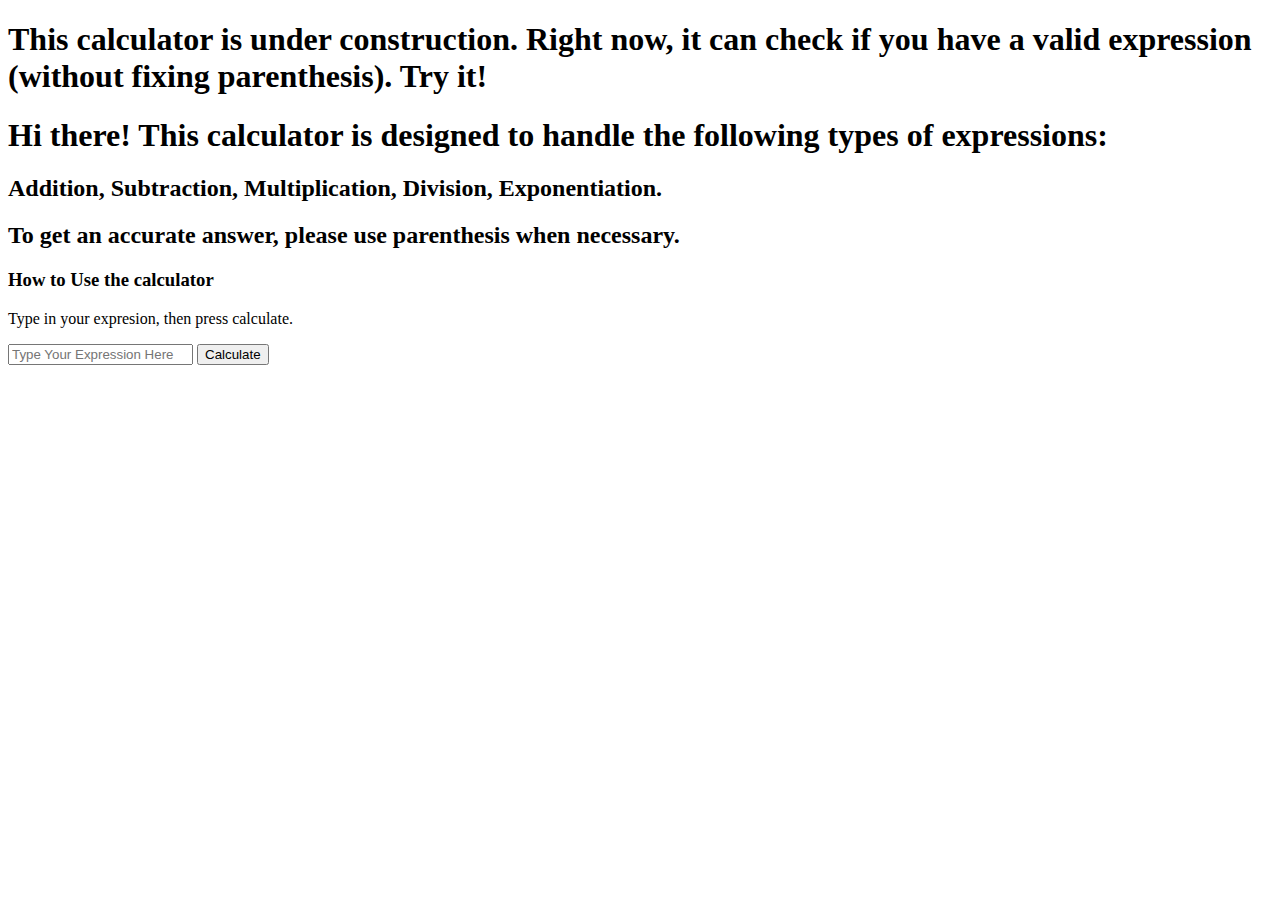
==== index.html @ d59b095c "first commit - adding files for expression parsing" ====
<!DOCTYPE html>
<html>
    <head>
        <body>
            <p>
                <h1>This calculator is under construction. Right now, it can check if you have a valid expression (without fixing parenthesis). Try it!</h1>
                <h1>Hi there! This calculator is designed to handle the following types of expressions: <br></h1>
                <h2>Addition, Subtraction, Multiplication, Division, Exponentiation.</h2>
                <h2>To get an accurate answer, please use parenthesis when necessary.</h2>
                <h3>How to Use the calculator</h3>
                Type in your expresion, then press calculate.

            </p>
            <form>
                <input id = "expression", placeholder="Type Your Expression Here", type = "text", required>
                <!-- <button type = "button", onclick="console.log(document.getElementById('expression').value)">Calculate</button> -->
                <button onclick="calculate(document.getElementById('expression').value)", type = "button", required>Calculate</button>
            </form>
            <script src = ./index.js></script>
        </body>
    </head>
</html>
<!--   -->
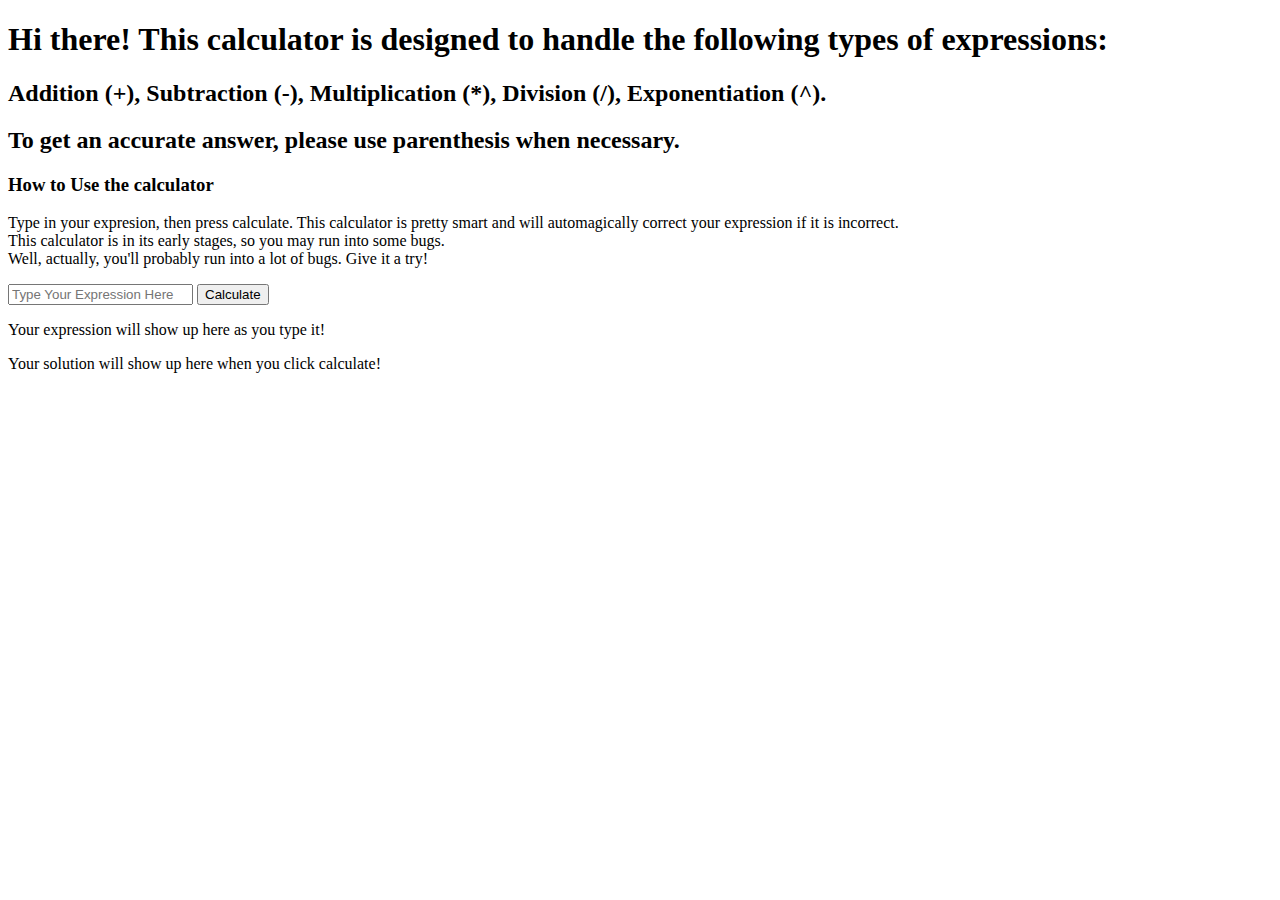
==== commit 6236eb55: "Calculator now works! Added core functions of live typing and calculating functionality." ====
--- a/index.html
+++ b/index.html
@@ -2,21 +2,41 @@
 <html>
     <head>
         <body>
-            <p>
-                <h1>This calculator is under construction. Right now, it can check if you have a valid expression (without fixing parenthesis). Try it!</h1>
-                <h1>Hi there! This calculator is designed to handle the following types of expressions: <br></h1>
-                <h2>Addition, Subtraction, Multiplication, Division, Exponentiation.</h2>
-                <h2>To get an accurate answer, please use parenthesis when necessary.</h2>
-                <h3>How to Use the calculator</h3>
-                Type in your expresion, then press calculate.
+            <script src = "./index.js"></script>
+            <script src = "parseInvalidChars.js"></script>
+            <script src = "parseInvalidOperators.js"></script>
+            <script src = "parenthesesChecker.js"></script>
+            <script src = "specifyNegNum.js"></script>
+            <script src = "multiplicationParen.js"></script>
+            <script src = "postfixConversion.js"></script>
+            <script src = "postfixCalculation.js"></script>
+            <div id = "div1">
+                <p id = "p1">
+                    <h1>Hi there! This calculator is designed to handle the following types of expressions: <br></h1>
+                    <h2>Addition (+), Subtraction (-), Multiplication (*), Division (/), Exponentiation (^).</h2>
+                    <h2>To get an accurate answer, please use parenthesis when necessary.</h2>
+                    <h3>How to Use the calculator</h3>
+                    <p>Type in your expresion, then press calculate. This calculator is pretty smart and will automagically correct your
+                        expression if it is incorrect. <br> This calculator is in its early stages, so you may run into some bugs. <br>
+                        Well, actually, you'll probably run into a lot of bugs. Give it a try!
+                    </p>
 
-            </p>
-            <form>
-                <input id = "expression", placeholder="Type Your Expression Here", type = "text", required>
-                <!-- <button type = "button", onclick="console.log(document.getElementById('expression').value)">Calculate</button> -->
-                <button onclick="calculate(document.getElementById('expression').value)", type = "button", required>Calculate</button>
-            </form>
-            <script src = ./index.js></script>
+                </p>
+                <form>
+                    <input oninput = "liveExpression(document.getElementById('expression').value)", id = "expression", placeholder="Type Your Expression Here", type = "text", required>
+                    <!-- <button type = "button", onclick="console.log(document.getElementById('expression').value)">Calculate</button> -->
+                    <button onclick="solutionFinder(document.getElementById('expression').value)", type = "button", required>Calculate</button>
+                </form>
+                <p id = "expressionStatus">
+                    Your expression will show up here as you type it!
+                </p>
+                <p id ="solution">
+                    Your solution will show up here when you click calculate!
+                </p>
+            </div>
+
+            </div>
+
         </body>
     </head>
 </html>
